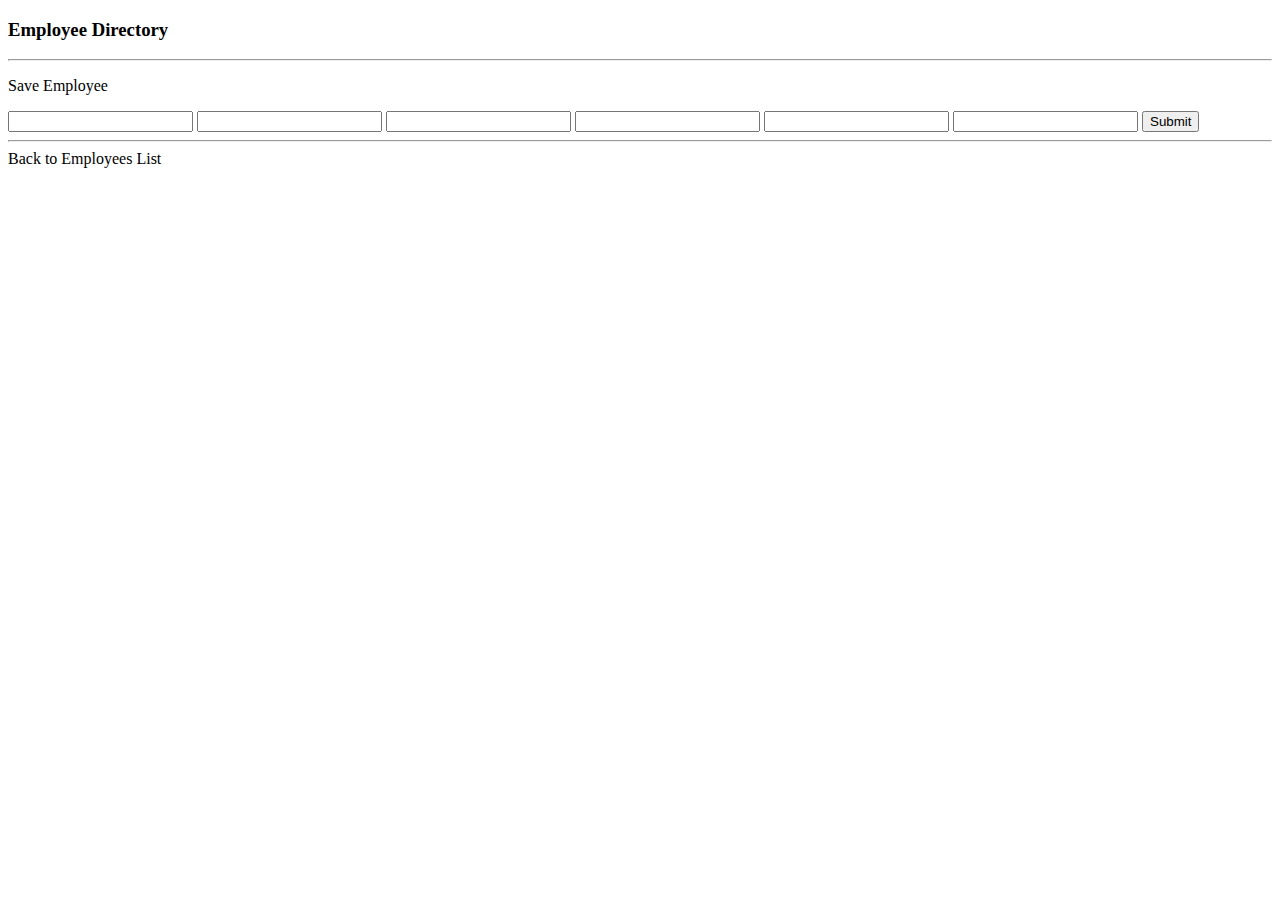
==== src/main/resources/templates/employees/employee-form.html @ 9af00f78 "Added address and position to employee" ====
<!DOCTYPE html>
<html lang="en" xmlns:th="http://www.thymeleaf.org">
<head>
    <!-- Required meta tags -->
    <meta charset="utf-8">
    <meta name="viewport" content="width=device-width, initial-scale=1, shrink-to-fit=no">

    <!-- Bootstrap CSS -->
    <link rel="stylesheet" href="https://stackpath.bootstrapcdn.com/bootstrap/4.2.1/css/bootstrap.min.css"
          integrity="sha384-GJzZqFGwb1QTTN6wy59ffF1BuGJpLSa9DkKMp0DgiMDm4iYMj70gZWKYbI706tWS" crossorigin="anonymous">

    <title>Save Employee</title>
</head>
<body>

    <div class="container">

        <h3>Employee Directory</h3>
        <hr>

        <p class="h4 mb-4">Save Employee</p>

        <form action="#" th:action="@{/employees/save}"
              th:object="${employee}" method="POST">

            <!-- Add hidden form field to handle update -->
            <input type="hidden" th:field="*{id}" />

            <input th:replace="~{fragments/form/textField :: input ('First Name', 'firstName')}" />
            <input th:replace="~{fragments/form/textField :: input ('Last name', 'lastName')}" />
            <input th:replace="~{fragments/form/textField :: input ('Email', 'email')}" />
            <input th:replace="~{fragments/form/textField :: input ('Street', 'address.street')}" />
            <input th:replace="~{fragments/form/textField :: input ('City', 'address.city')}" />
            <input th:replace="~{fragments/form/selectField :: select ('Position', 'position', ${positions})}" />

            <button type="submit" class="btn btn-primary col-2">Submit</button>
        </form>

        <hr>
        <a th:href="@{/employees}">Back to Employees List</a>

    </div>

</body>
</html>
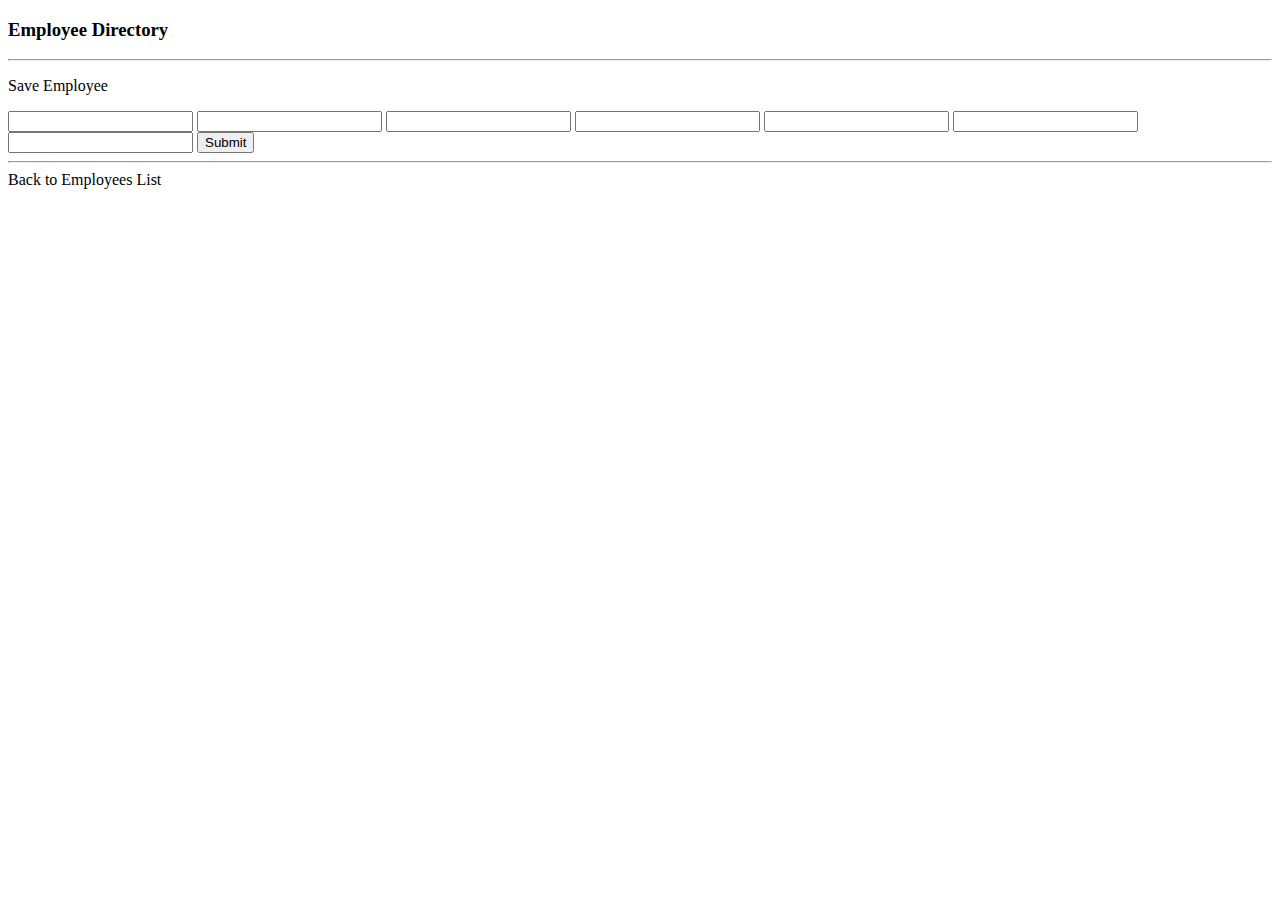
==== commit 759f0073: "Added text area and date component" ====
--- a/src/main/resources/templates/employees/employee-form.html
+++ b/src/main/resources/templates/employees/employee-form.html
@@ -26,11 +26,12 @@
             <!-- Add hidden form field to handle update -->
             <input type="hidden" th:field="*{id}" />
 
-            <input th:replace="~{fragments/form/textField :: input ('First Name', 'firstName')}" />
-            <input th:replace="~{fragments/form/textField :: input ('Last name', 'lastName')}" />
-            <input th:replace="~{fragments/form/textField :: input ('Email', 'email')}" />
-            <input th:replace="~{fragments/form/textField :: input ('Street', 'address.street')}" />
-            <input th:replace="~{fragments/form/textField :: input ('City', 'address.city')}" />
+            <input th:replace="~{fragments/form/textField :: input ('First Name', 'firstName', 'text')}" />
+            <input th:replace="~{fragments/form/textField :: input ('Last name', 'lastName', 'text')}" />
+            <input th:replace="~{fragments/form/textField :: input ('Email', 'email', 'text')}" />
+            <input th:replace="~{fragments/form/textField :: input ('Hobby', 'hobby', 'textarea')}" />
+            <input th:replace="~{fragments/form/textField :: input ('Street', 'address.street', 'text')}" />
+            <input th:replace="~{fragments/form/textField :: input ('City', 'address.city', 'text')}" />
             <input th:replace="~{fragments/form/selectField :: select ('Position', 'position', ${positions})}" />
 
             <button type="submit" class="btn btn-primary col-2">Submit</button>
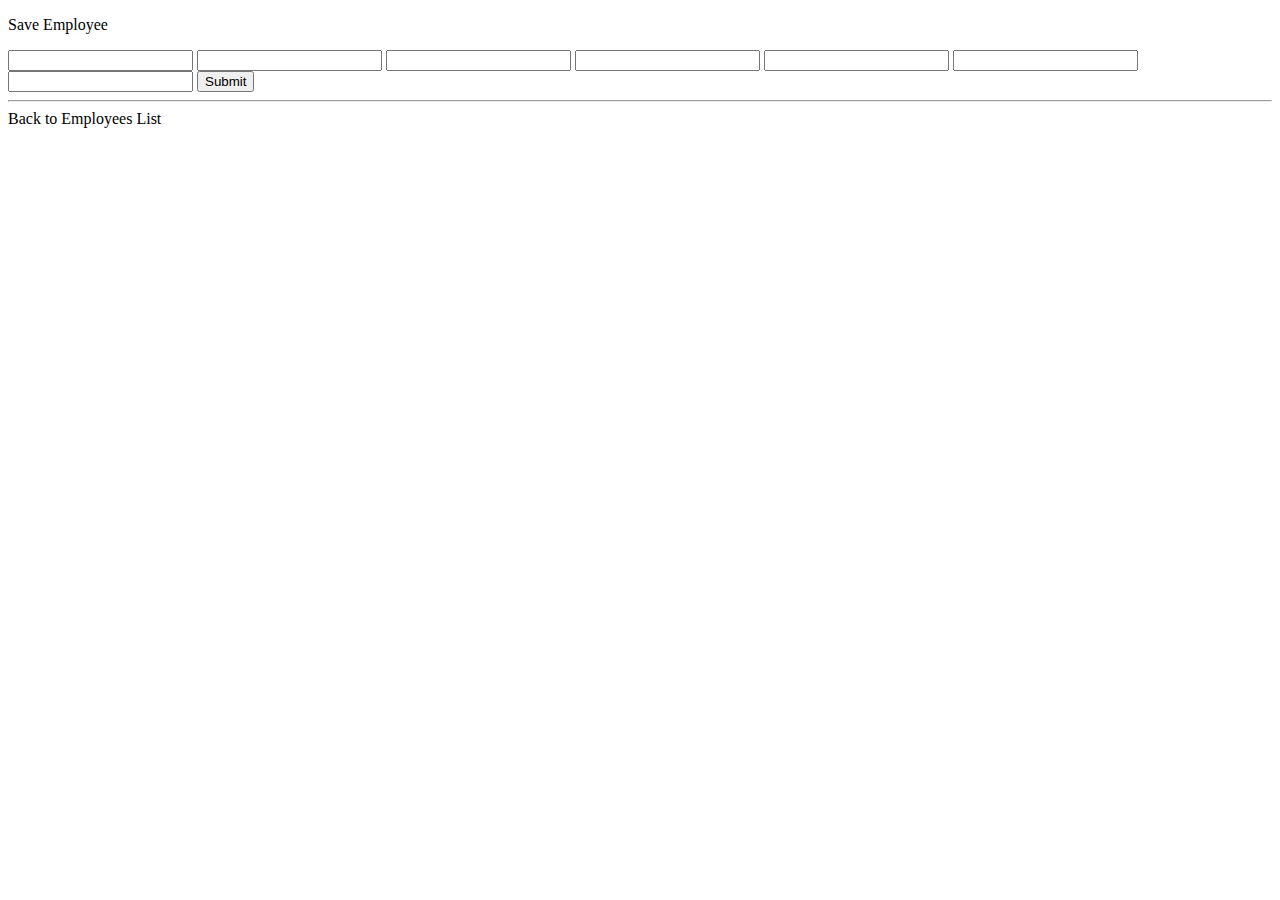
==== commit 43a3eb50: "Responsive dark sidebar" ====
--- a/src/main/resources/templates/employees/employee-form.html
+++ b/src/main/resources/templates/employees/employee-form.html
@@ -10,37 +10,49 @@
           integrity="sha384-GJzZqFGwb1QTTN6wy59ffF1BuGJpLSa9DkKMp0DgiMDm4iYMj70gZWKYbI706tWS" crossorigin="anonymous">
 
     <title>Save Employee</title>
+
+    <div th:include="~{fragments/layout/sidebar :: links}" th:remove="tag"></div>
 </head>
 <body>
 
-    <div class="container">
+<div class="wrapper">
+    <div th:replace="~{fragments/layout/sidebar :: sidebar}"></div>
 
-        <h3>Employee Directory</h3>
-        <hr>
 
-        <p class="h4 mb-4">Save Employee</p>
+    <!-- Page Content -->
+    <div id="content">
+        <div class="container">
 
-        <form action="#" th:action="@{/employees/save}"
-              th:object="${employee}" method="POST">
+            <p class="h4 mb-4">Save Employee</p>
 
-            <!-- Add hidden form field to handle update -->
-            <input type="hidden" th:field="*{id}" />
+            <form action="#" th:action="@{/employees/save}"
+                  th:object="${employee}" method="POST">
 
-            <input th:replace="~{fragments/form/textField :: input ('First Name', 'firstName', 'text')}" />
-            <input th:replace="~{fragments/form/textField :: input ('Last name', 'lastName', 'text')}" />
-            <input th:replace="~{fragments/form/textField :: input ('Email', 'email', 'text')}" />
-            <input th:replace="~{fragments/form/textField :: input ('Hobby', 'hobby', 'textarea')}" />
-            <input th:replace="~{fragments/form/textField :: input ('Street', 'address.street', 'text')}" />
-            <input th:replace="~{fragments/form/textField :: input ('City', 'address.city', 'text')}" />
-            <input th:replace="~{fragments/form/selectField :: select ('Position', 'position', ${positions})}" />
+                <!-- Add hidden form field to handle update -->
+                <input type="hidden" th:field="*{id}" />
 
-            <button type="submit" class="btn btn-primary col-2">Submit</button>
-        </form>
+                <input th:replace="~{fragments/form/textField :: input ('First Name', 'firstName', 'text')}" />
+                <input th:replace="~{fragments/form/textField :: input ('Last name', 'lastName', 'text')}" />
+                <input th:replace="~{fragments/form/textField :: input ('Email', 'email', 'text')}" />
+                <input th:replace="~{fragments/form/textField :: input ('Hobby', 'hobby', 'textarea')}" />
+                <input th:replace="~{fragments/form/textField :: input ('Street', 'address.street', 'text')}" />
+                <input th:replace="~{fragments/form/textField :: input ('City', 'address.city', 'text')}" />
+                <input th:replace="~{fragments/form/selectField :: select ('Position', 'position', ${positions})}" />
 
-        <hr>
-        <a th:href="@{/employees}">Back to Employees List</a>
+                <button type="submit" class="btn btn-primary col-2">Submit</button>
+            </form>
 
+            <hr>
+            <a th:href="@{/employees}">Back to Employees List</a>
+
+        </div>
     </div>
+</div>
+
+<div th:replace="~{fragments/layout/sidebar :: scripts}"></div>
+
+
+
 
 </body>
 </html>